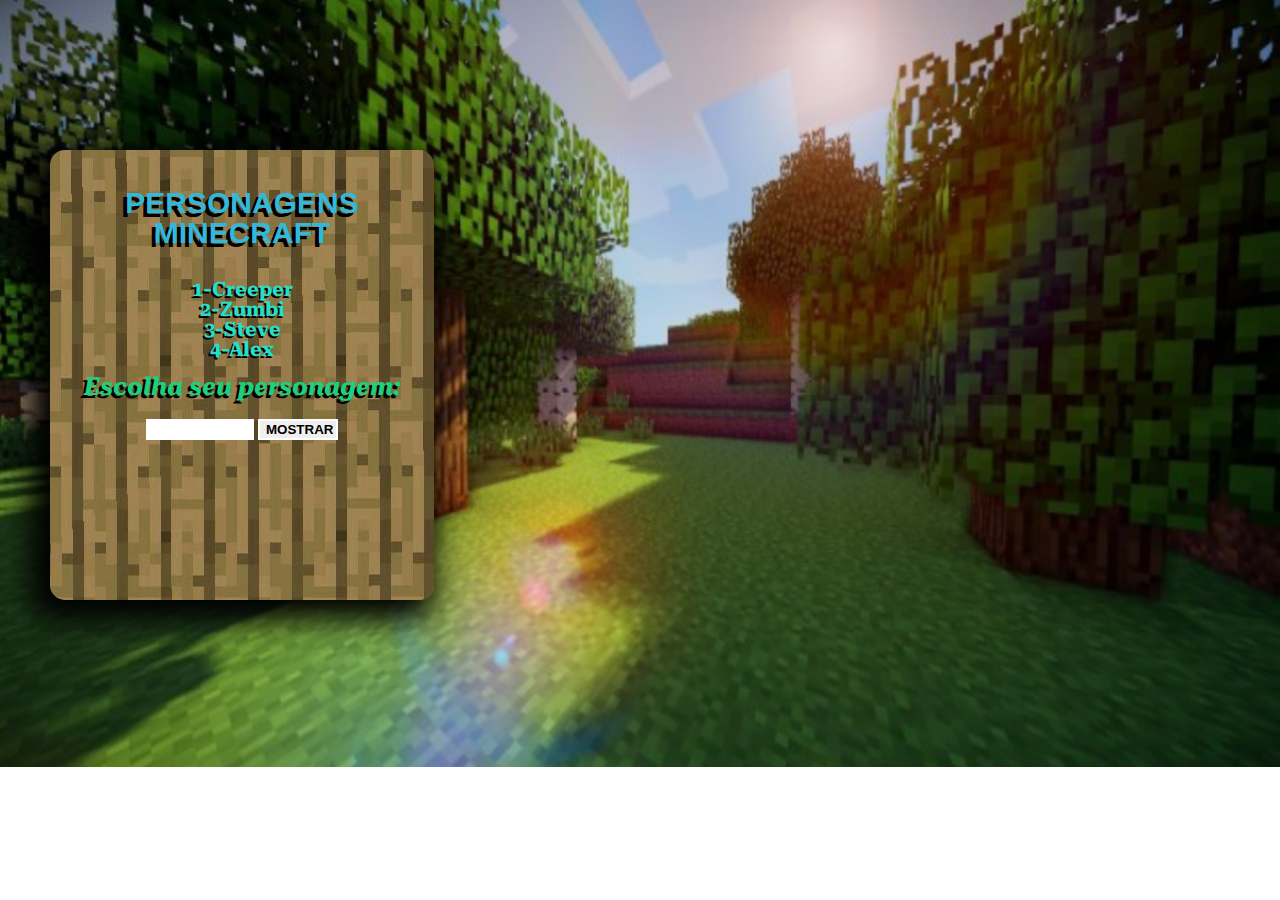
==== before/index.html @ 34d5d737 "Adicionando arquivos" ====
<!DOCTYPE html>
<html lang="pt-br">
	<head>
		<meta charset="UTF-8" />
		<meta http-equiv="X-UA-Compatible" content="IE=edge" />
		<meta name="viewport" content="width=device-width, initial-scale=1.0" />
		<title>Minecraft</title>
		<link rel="stylesheet" href="reset.css" />
		<link rel="stylesheet" href="style.css" />
		<link rel="preconnect" href="https://fonts.googleapis.com" />
		<link rel="preconnect" href="https://fonts.gstatic.com" crossorigin />
		<link
			href="https://fonts.googleapis.com/css2?family=Roboto+Serif:wght@100&display=swap"
			rel="stylesheet"
		/>
	</head>
	<body>
		<main>
			<section class="texto">
				<h1>Personagens Minecraft</h1>
				<br />
				<ul>
					<li>1-Creeper</li>
					<li>2-Zumbi</li>
					<li>3-Steve</li>
					<li>4-Alex</li>
				</ul>
				<h2><strong>Escolha seu personagem:</strong></h2>
				<input type="number" id="numero" class="numero" />
				<input type="button" class="botao" value="Mostrar" onclick="mostra()" />
			</section>
			<section class="desenho">
				<canvas width="600" height="700"></canvas>
				<script src="minecraft.js"></script>
				<script src="creeper.js"></script>
				<script src="zumbi.js"></script>
				<script src="steve.js"></script>
				<script src="alex.js"></script>
			</section>
		</main>
	</body>
</html>
---- before/style.css ----
body {
    background: url(imagens/fundo-arvores000.png);
    background-repeat: no-repeat;
    background-position: center center;
    background-size: 100% 100%;

}

.texto {
    font-family: 'Roboto Serif', sans-serif;
    background: url(imagens/madeira.jpg);
    width: 30%;
    height: 50%;
    text-align: center;
    display: inline-block;
    margin: 150px 50px;
    position: absolute;
    border-radius: 15px;
    box-shadow: -10px 10px 30px 10px #000000;
}

h1 {

    color: #32b8da;
    padding-top: 10%;
    font-size: 30px;
    font-weight: bold;
    font-family: 'Segoe UI', Tahoma, Geneva, Verdana, sans-serif;
    text-transform: uppercase;
    text-shadow: -4px 4px #000000;
}

ul {
    color: #27dfc6;
    font-size: 20px;
    font-weight: bold;
    text-align: center;
    padding-top: 15px;
    text-shadow: -2px 2px #000000;
}

h2 {
    color: #1ecf7d;
    font-size: 25px;
    font-weight: bold;
    font-style: italic;
    text-align: center;
    padding-top: 15px;
    text-shadow: -3px 3px #000000;
}

.numero {
    width: 100px;
    border: 2px solid #FFFFFF;
    position: relative;
    text-align: center;
    font-size: auto;
    font-weight: bold;
    margin-top: 5%;
}

.botao {
    width: 80px;
    border: 2px solid #FFFFFF;
    text-transform: uppercase;
    font-weight: bold;
}

.desenho {
    position: relative;
    display: inline-block;
    margin: 5% 0 0 35%;

}
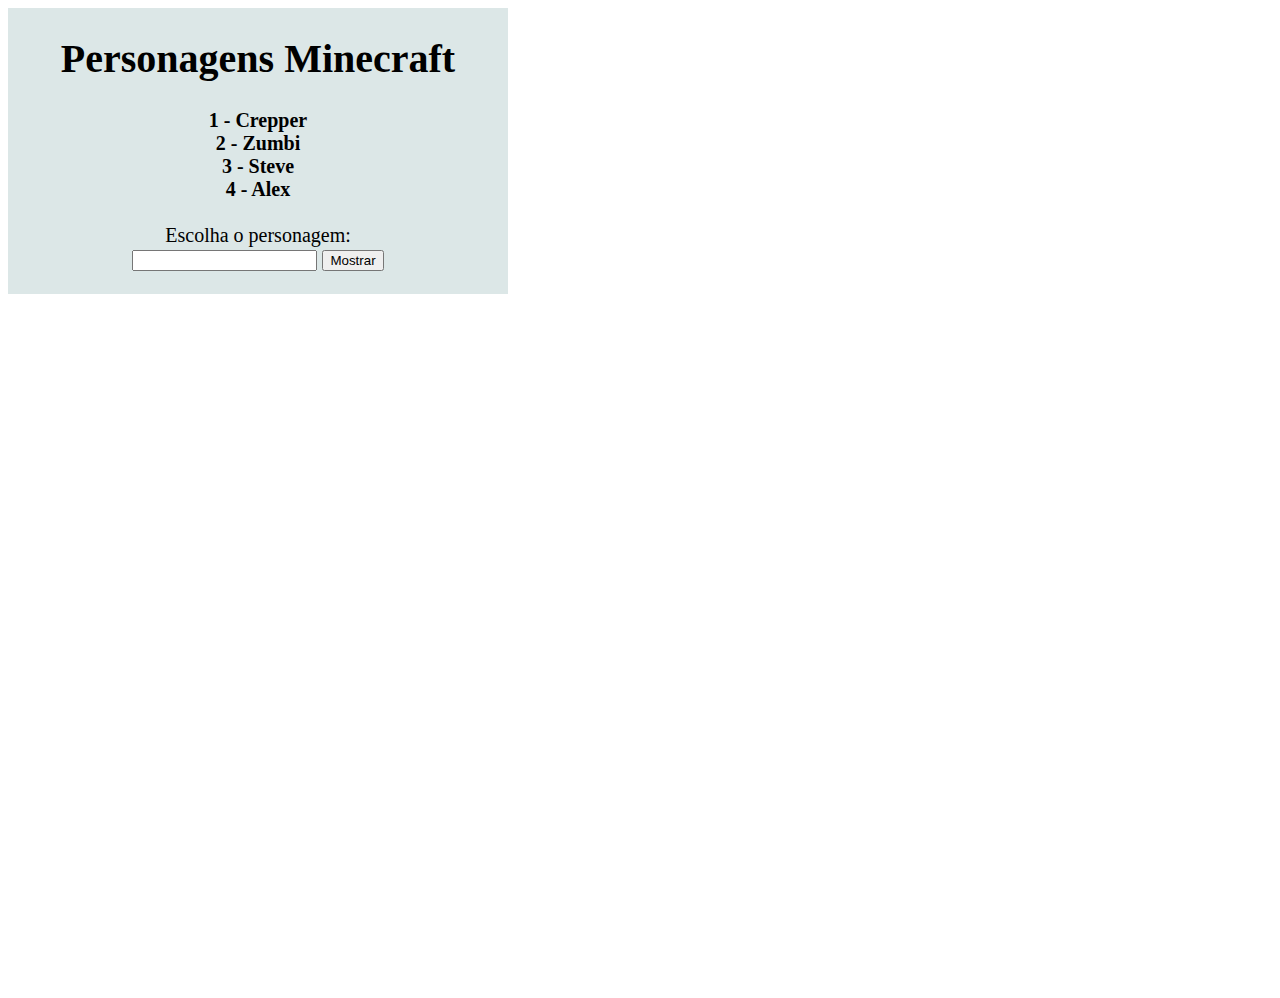
==== commit f314bdaa: "Trocando as pastas" ====
--- a/before/index.html
+++ b/before/index.html
@@ -1,42 +1,33 @@
 <!DOCTYPE html>
 <html lang="pt-br">
-	<head>
-		<meta charset="UTF-8" />
-		<meta http-equiv="X-UA-Compatible" content="IE=edge" />
-		<meta name="viewport" content="width=device-width, initial-scale=1.0" />
-		<title>Minecraft</title>
-		<link rel="stylesheet" href="reset.css" />
-		<link rel="stylesheet" href="style.css" />
-		<link rel="preconnect" href="https://fonts.googleapis.com" />
-		<link rel="preconnect" href="https://fonts.gstatic.com" crossorigin />
-		<link
-			href="https://fonts.googleapis.com/css2?family=Roboto+Serif:wght@100&display=swap"
-			rel="stylesheet"
-		/>
-	</head>
-	<body>
-		<main>
-			<section class="texto">
-				<h1>Personagens Minecraft</h1>
-				<br />
-				<ul>
-					<li>1-Creeper</li>
-					<li>2-Zumbi</li>
-					<li>3-Steve</li>
-					<li>4-Alex</li>
-				</ul>
-				<h2><strong>Escolha seu personagem:</strong></h2>
-				<input type="number" id="numero" class="numero" />
-				<input type="button" class="botao" value="Mostrar" onclick="mostra()" />
-			</section>
-			<section class="desenho">
-				<canvas width="600" height="700"></canvas>
-				<script src="minecraft.js"></script>
-				<script src="creeper.js"></script>
-				<script src="zumbi.js"></script>
-				<script src="steve.js"></script>
-				<script src="alex.js"></script>
-			</section>
-		</main>
-	</body>
-</html>
+<head>
+    <meta charset="UTF-8">
+    <meta http-equiv="X-UA-Compatible" content="IE=edge">
+    <meta name="viewport" content="width=device-width, initial-scale=1.0">
+    <link rel="stylesheet" href="style.css">
+    <title> Minecraft</title>
+
+</head>
+<body>
+<div id = 'text'> 
+    <h1>Personagens Minecraft</h1>
+    <strong>1 - Crepper</strong> <br>
+    <strong>2 - Zumbi</strong><br>
+    <strong>3 - Steve</strong> <br>
+    <strong>4 - Alex</strong> <br><br>
+    Escolha o personagem: <br>
+    <input type="number" id="escolha">
+    <input type="button" value="Mostrar" onclick="mostrar()"><br><br>
+</div>
+<div id = "desenho">
+    <canvas width= "1000" height="700"></canvas>
+    <script src="minecraft.js"></script>
+    <script src="mostrarCreeper.js"></script>
+    <script src="mostrarZumbi.js"></script>
+    <script src="mostrarSteve.js"></script>
+    <script src="mostrarAlex.js"></script>
+</div>
+    
+</body>
+
+</html>--- a/before/style.css
+++ b/before/style.css
@@ -1,74 +1,13 @@
-body {
-    background: url(imagens/fundo-arvores000.png);
-    background-repeat: no-repeat;
-    background-position: center center;
-    background-size: 100% 100%;
-
+#text{
+    text-align: center;
+    font-size: 20px;
+    width: 500px;
+    background-color: rgb(220, 231, 231);
+    float:left;
 }
 
-.texto {
-    font-family: 'Roboto Serif', sans-serif;
-    background: url(imagens/madeira.jpg);
-    width: 30%;
-    height: 50%;
-    text-align: center;
-    display: inline-block;
-    margin: 150px 50px;
-    position: absolute;
-    border-radius: 15px;
-    box-shadow: -10px 10px 30px 10px #000000;
-}
-
-h1 {
-
-    color: #32b8da;
-    padding-top: 10%;
-    font-size: 30px;
-    font-weight: bold;
-    font-family: 'Segoe UI', Tahoma, Geneva, Verdana, sans-serif;
-    text-transform: uppercase;
-    text-shadow: -4px 4px #000000;
-}
-
-ul {
-    color: #27dfc6;
-    font-size: 20px;
-    font-weight: bold;
-    text-align: center;
-    padding-top: 15px;
-    text-shadow: -2px 2px #000000;
-}
-
-h2 {
-    color: #1ecf7d;
-    font-size: 25px;
-    font-weight: bold;
-    font-style: italic;
-    text-align: center;
-    padding-top: 15px;
-    text-shadow: -3px 3px #000000;
-}
-
-.numero {
-    width: 100px;
-    border: 2px solid #FFFFFF;
-    position: relative;
-    text-align: center;
-    font-size: auto;
-    font-weight: bold;
-    margin-top: 5%;
-}
-
-.botao {
-    width: 80px;
-    border: 2px solid #FFFFFF;
-    text-transform: uppercase;
-    font-weight: bold;
-}
-
-.desenho {
-    position: relative;
-    display: inline-block;
-    margin: 5% 0 0 35%;
-
+#desenho{
+    width: 1000px;
+    height: 700px;
+    float:right;
 }